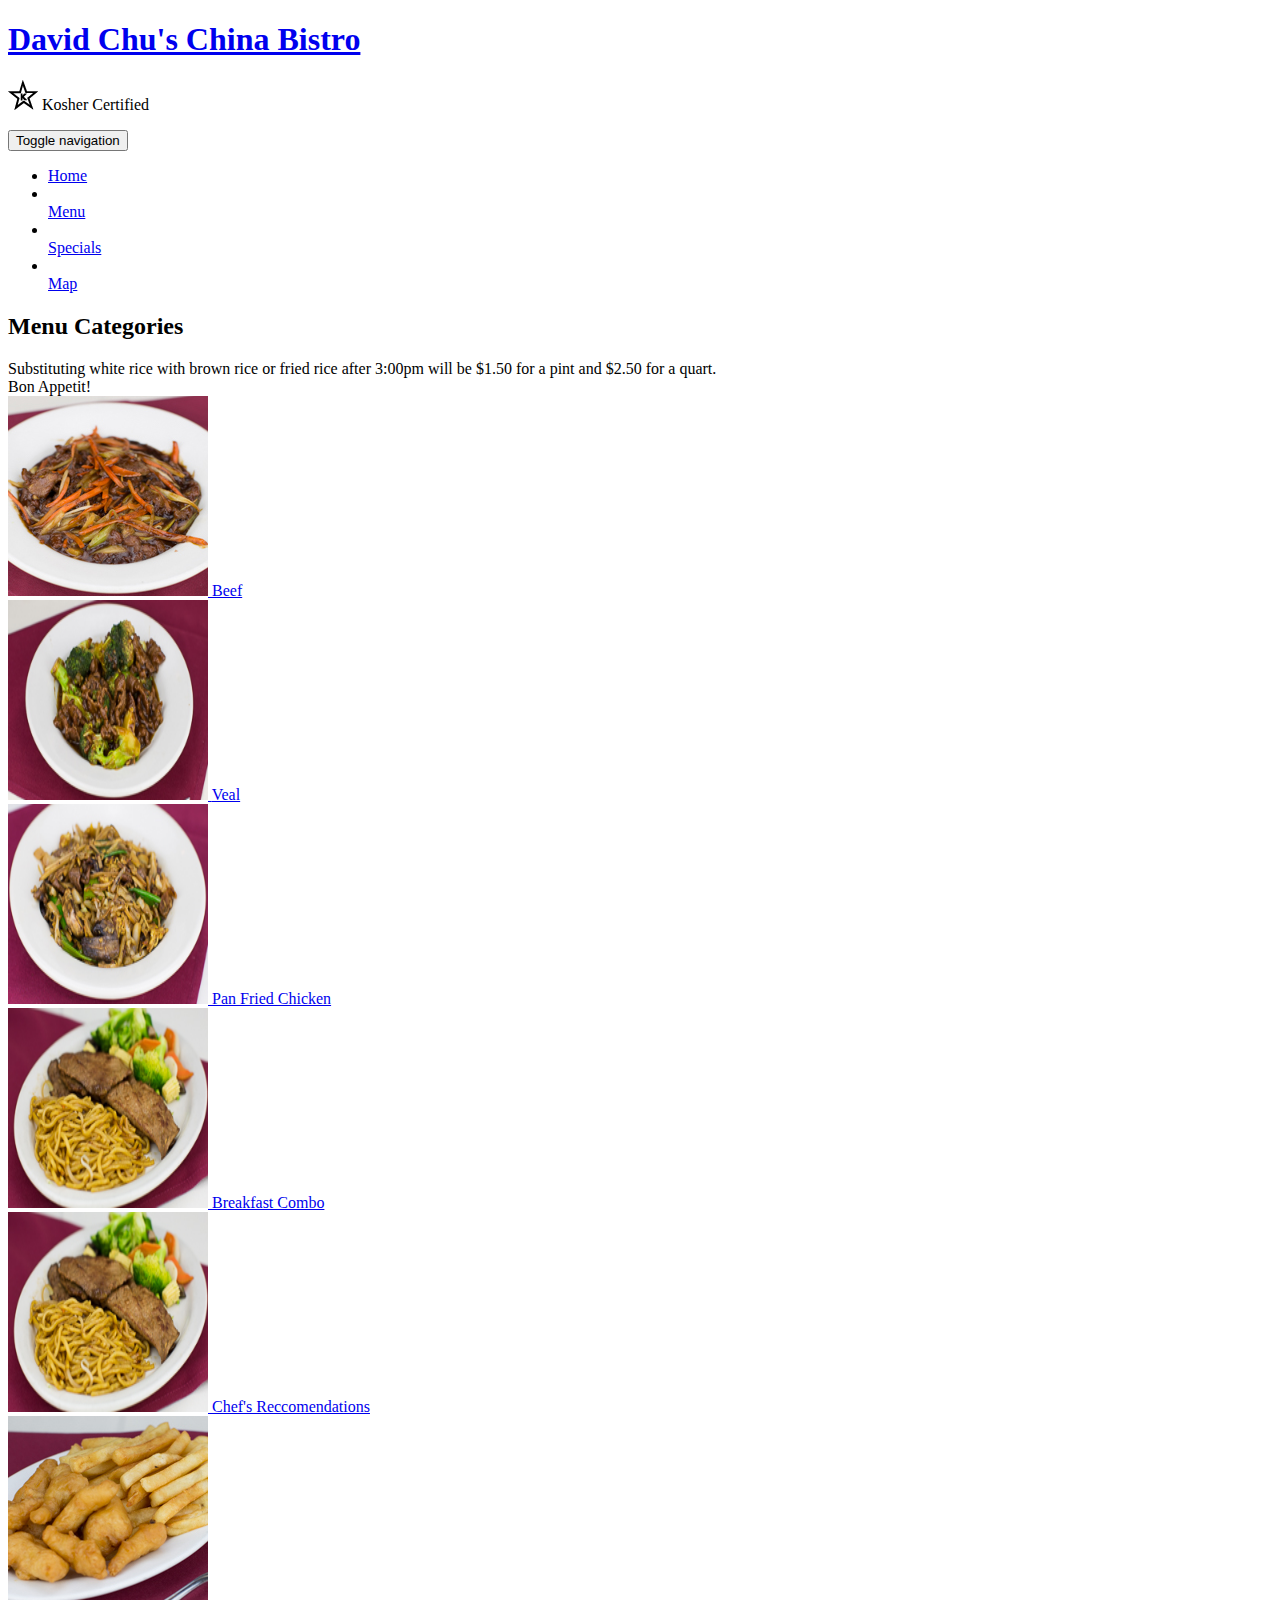
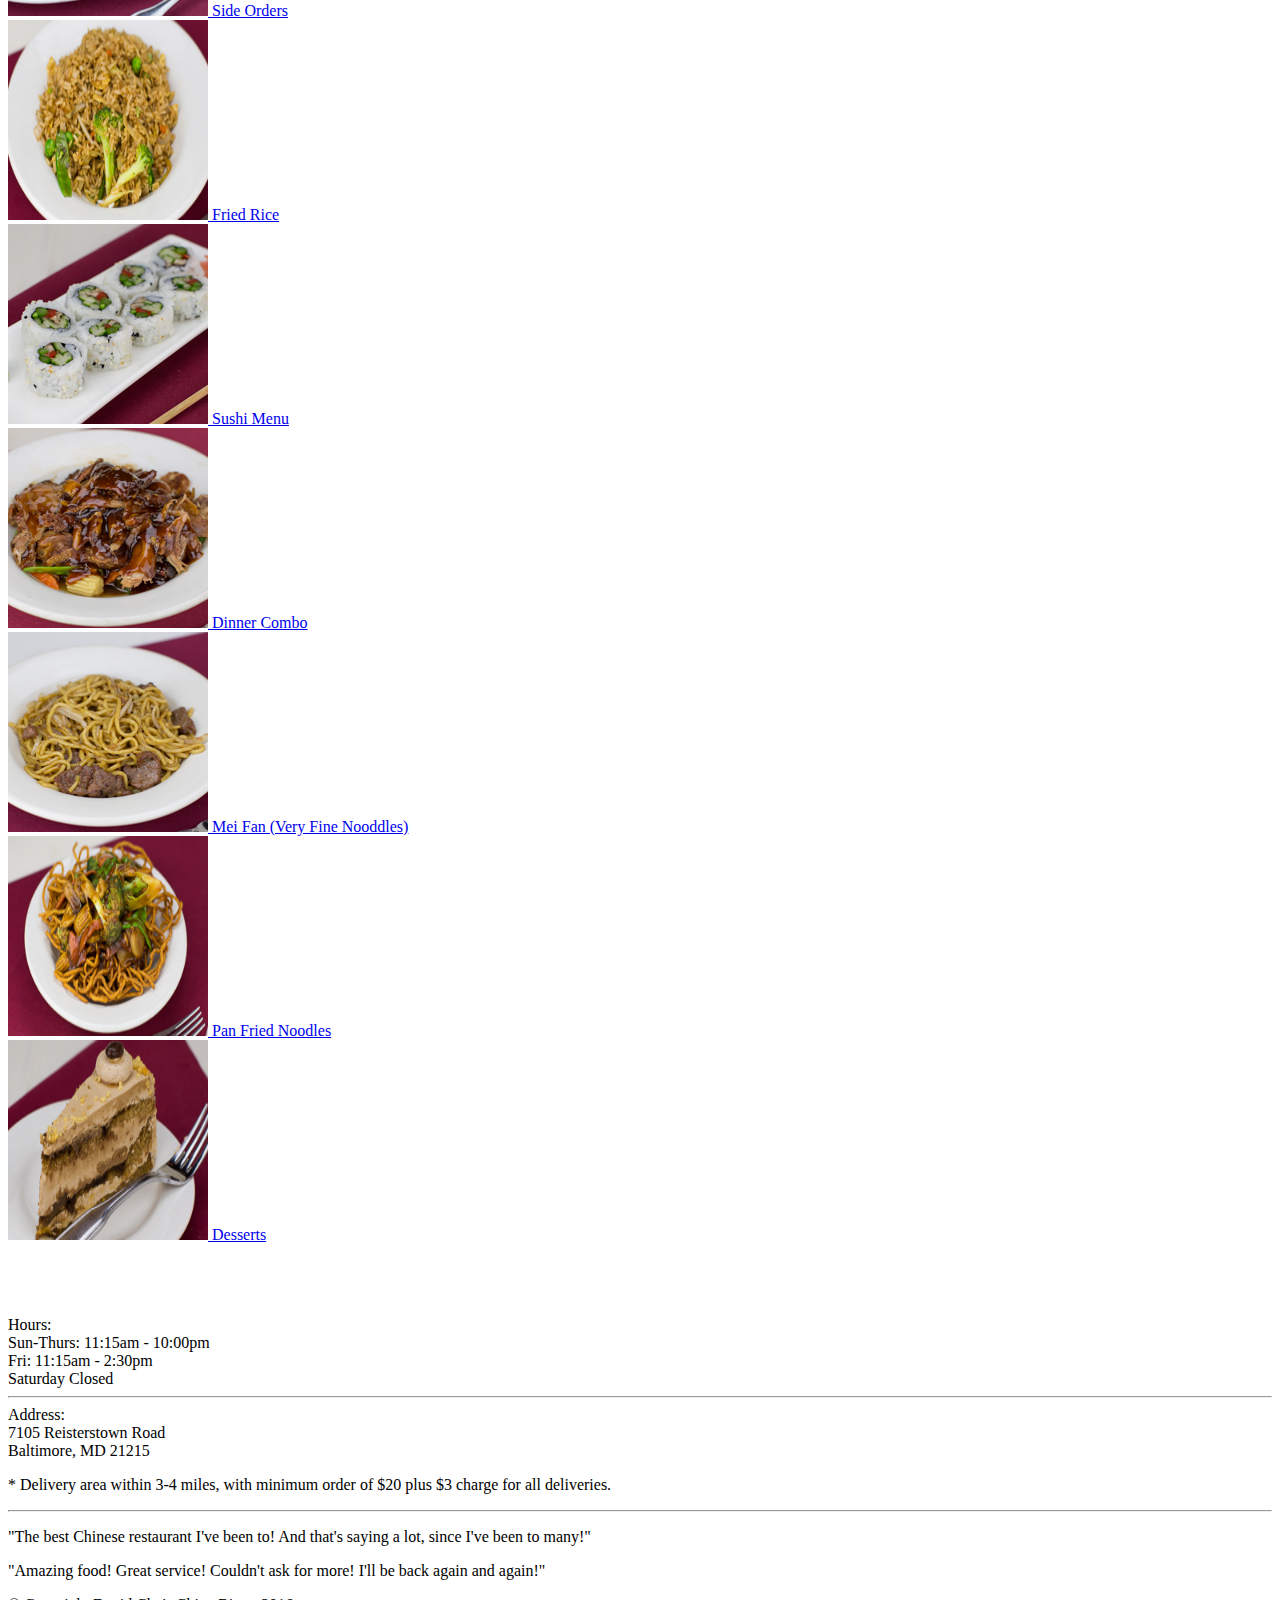
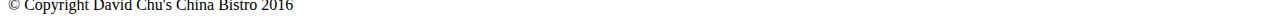
==== menu-categories.html @ b955eeab "Update menu-categories.html" ====
<!doctype html>
<html lang="en">
  <head>
    <meta charset="utf-8">
    <meta http-equiv="X-UA-Compatible" content="IE=edge">
    <meta name="viewport" content="width=device-width, initial-scale=1">
    <title>David Chu's China Bistro</title>
    <link rel="stylesheet" href="css/bootstrap.min.css">
    <link rel="stylesheet" href="css/styles.css">
    <link rel="stylesheet" href="css/bootstrap.css">
    <link href='https://fonts.googleapis.com/css?family=Oxygen:400,300,700' rel='stylesheet' type='text/css'>
    <link href='https://fonts.googleapis.com/css?family=Lora' rel='stylesheet' type='text/css'>
  </head>
<body>
  <header>
    <nav id="header-nav" class="navbar navbar-default">
      <div class="container">
        <div class="navbar-header">
          <a href="index.html" class="pull-left visible-md visible-lg">
            <div id="logo-img"></div>
          </a>

          <div class="navbar-brand">
            <a href="index.html"><h1>David Chu's China Bistro</h1></a>
            <p>
              <img src="images/star-k-logo.png" alt="Kosher certification">
              <span>Kosher Certified</span>
            </p>
          </div>

          <button type="button" class="navbar-toggle collapsed" data-toggle="collapse" data-target="#collapsable-nav" aria-expanded="false">
            <span class="sr-only">Toggle navigation</span>
            <span class="icon-bar"></span>
            <span class="icon-bar"></span>
            <span class="icon-bar"></span>
          </button>
        </div>
        
        <div id="collapsable-nav" class="collapse navbar-collapse">
           <ul id="nav-list" class="nav navbar-nav navbar-right">
            <li class="visible-xs">
              <a href="index.html">
                <span class="glyphicon glyphicon-home"></span> Home</a>
            </li>
            <li class="active">
              <a href="menu-categories.html">
                <span class="glyphicon glyphicon-cutlery"></span><br class="hidden-xs"> Menu</a>
            </li>
            <li>
              <a href="single-category sushi.html">
                <span class="glyphicon glyphicon-heart"></span><br class="hidden-xs"> Specials</a>
            </li>
            <li>
              <a href="https://www.google.com/maps/place/David+Chu's+China+Bistro/@39.3635874,-76.7138622,17z/data=!4m12!1m6!3m5!1s0x89c81a14e7817803:0xab20a0e99daa17ea!2sDavid+Chu's+China+Bistro!8m2!3d39.3635606!4d-76.7116515!3m4!1s0x89c81a14e7817803:0xab20a0e99daa17ea!8m2!3d39.3635606!4d-76.7116515">
                <span class="glyphicon glyphicon-map-marker"></span><br class="hidden-xs"> Map</a>
            </li>
          </ul>
        </div>
      </div>
    </nav>
  </header>

  <div id="main-content" class="container">
    <h2 id="menu-categories-title" class="text-center">Menu Categories</h2>
    <div class="text-center">
      Substituting white rice with brown rice or fried rice after 3:00pm will be $1.50 for a pint and $2.50 for a quart.<br>Bon Appetit!
    </div>

    <section class="row">
      <div class="col-md-3 col-sm-4 col-xs-6 col-xxs-12">
        <a href="single-category starter.html">
          <div class="category-tile">
            <img width="200" height="200" src="images/menu/F/F.jpg" alt="Lunch">
            <span>Beef</span>
          </div>
        </a>
      </div>
      <div class="col-md-3 col-sm-4 col-xs-6 col-xxs-12">
        <a href="single-category starter.html">
          <div class="category-tile">
            <img width="200" height="200" src="images/menu/F/F1.jpg" alt="Lunch">
            <span>Veal</span>
          </div>
        </a>
      </div>
      <div class="col-md-3 col-sm-4 col-xs-6 col-xxs-12">
        <a href="single-category starter.html">
          <div class="category-tile">
            <img width="200" height="200" src="images/menu/F/F11.jpg" alt="Lunch">
            <span>Pan Fried Chicken</span>
          </div>
        </a>
      </div>
      <div class="col-md-3 col-sm-4 col-xs-6 col-xxs-12">
        <a href="single-category starter.html">
          <div class="category-tile">
            <img width="200" height="200" src="images/menu/SP/SP6.jpg" alt="Lunch">
            <span>Breakfast Combo</span>
          </div>
        </a>
      </div>
      <div class="col-md-3 col-sm-4 col-xs-6 col-xxs-12">
        <a href="single-category starter.html">
          <div class="category-tile">
            <img width="200" height="200" src="images/menu/SP/SP6.jpg" alt="Lunch">
            <span>Chef's Reccomendations</span>
          </div>
        </a>
      </div>
      <div class="col-md-3 col-sm-4 col-xs-6 col-xxs-12">
        <a href="single-category starter.html">
          <div class="category-tile">
            <img width="200" height="200" src="images/menu/SO/SO.jpg" alt="Lunch">
            <span>Side Orders</span>
          </div>
        </a>
      </div>
      <div class="col-md-3 col-sm-4 col-xs-6 col-xxs-12">
        <a href="single-category starter.html">
          <div class="category-tile">
            <img width="200" height="200" src="images/menu/FR/FR1.jpg" alt="Lunch">
            <span>Fried Rice</span>
          </div>
        </a>
      </div>
      <div class="col-md-3 col-sm-4 col-xs-6 col-xxs-12">
        <a href="single-category sushi.html">
          <div class="category-tile">
            <img width="200" height="200" src="images/menu/SR/SR.jpg" alt="Lunch">
            <span>Sushi Menu</span>
          </div>
        </a>
      </div>
      <div class="col-md-3 col-sm-4 col-xs-6 col-xxs-12">
        <a href="single-category starter.html">
          <div class="category-tile">
            <img width="200" height="200" src="images/menu/DK/DK.jpg" alt="Lunch">
            <span>Dinner Combo</span>
          </div>
        </a>
      </div>
      <div class="col-md-3 col-sm-4 col-xs-6 col-xxs-12">
        <a href="single-category starter.html">
          <div class="category-tile">
            <img width="200" height="200" src="images/menu/NL/NL.jpg" alt="Lunch">
            <span>Mei Fan (Very Fine Nooddles)</span>
          </div>
        </a>
      </div>
      <div class="col-md-3 col-sm-4 col-xs-6 col-xxs-12">
        <a href="single-category starter.html">
          <div class="category-tile">
            <img width="200" height="200" src="images/menu/PF/PF1.jpg" alt="Lunch">
            <span>Pan Fried Noodles</span>
          </div>
        </a>
      </div>
      <div class="col-md-3 col-sm-4 col-xs-6 col-xxs-12">
        <a href="single-category starter.html">
          <div class="category-tile">
            <img width="200" height="200" src="images/menu/DS/DS2.jpg" alt="Lunch">
            <span>Desserts</span>
          </div>
        </a>
      </div>
    </section>
    </div><br><br><br><br>

   <footer class="panell-footer">
    <div class="container">
      <div class="row">
        <section id="hours" class="col-sm-4">
          <span>Hours:</span><br>
          Sun-Thurs: 11:15am - 10:00pm<br>
          Fri: 11:15am - 2:30pm<br>
          Saturday Closed
          <hr class="visible-xs">
        </section>
        <section id="address" class="col-sm-4">
          <span>Address:</span><br>
          7105 Reisterstown Road<br>
          Baltimore, MD 21215
          <p>* Delivery area within 3-4 miles, with minimum order of $20 plus $3 charge for all deliveries.</p>
          <hr class="visible-xs">
        </section>
        <section id="testimonials" class="col-sm-4">
          <p>"The best Chinese restaurant I've been to! And that's saying a lot, since I've been to many!"</p>
          <p>"Amazing food! Great service! Couldn't ask for more! I'll be back again and again!"</p>
        </section>
      </div>
      <div class="text-center">&copy; Copyright David Chu's China Bistro 2016</div>
    </div>
  </footer>
  <script src="js/jquery-2.1.4.min.js"></script>
  <script src="js/bootstrap.min.js"></script>
  <script src="js/script.js"></script>
</body>
</html>
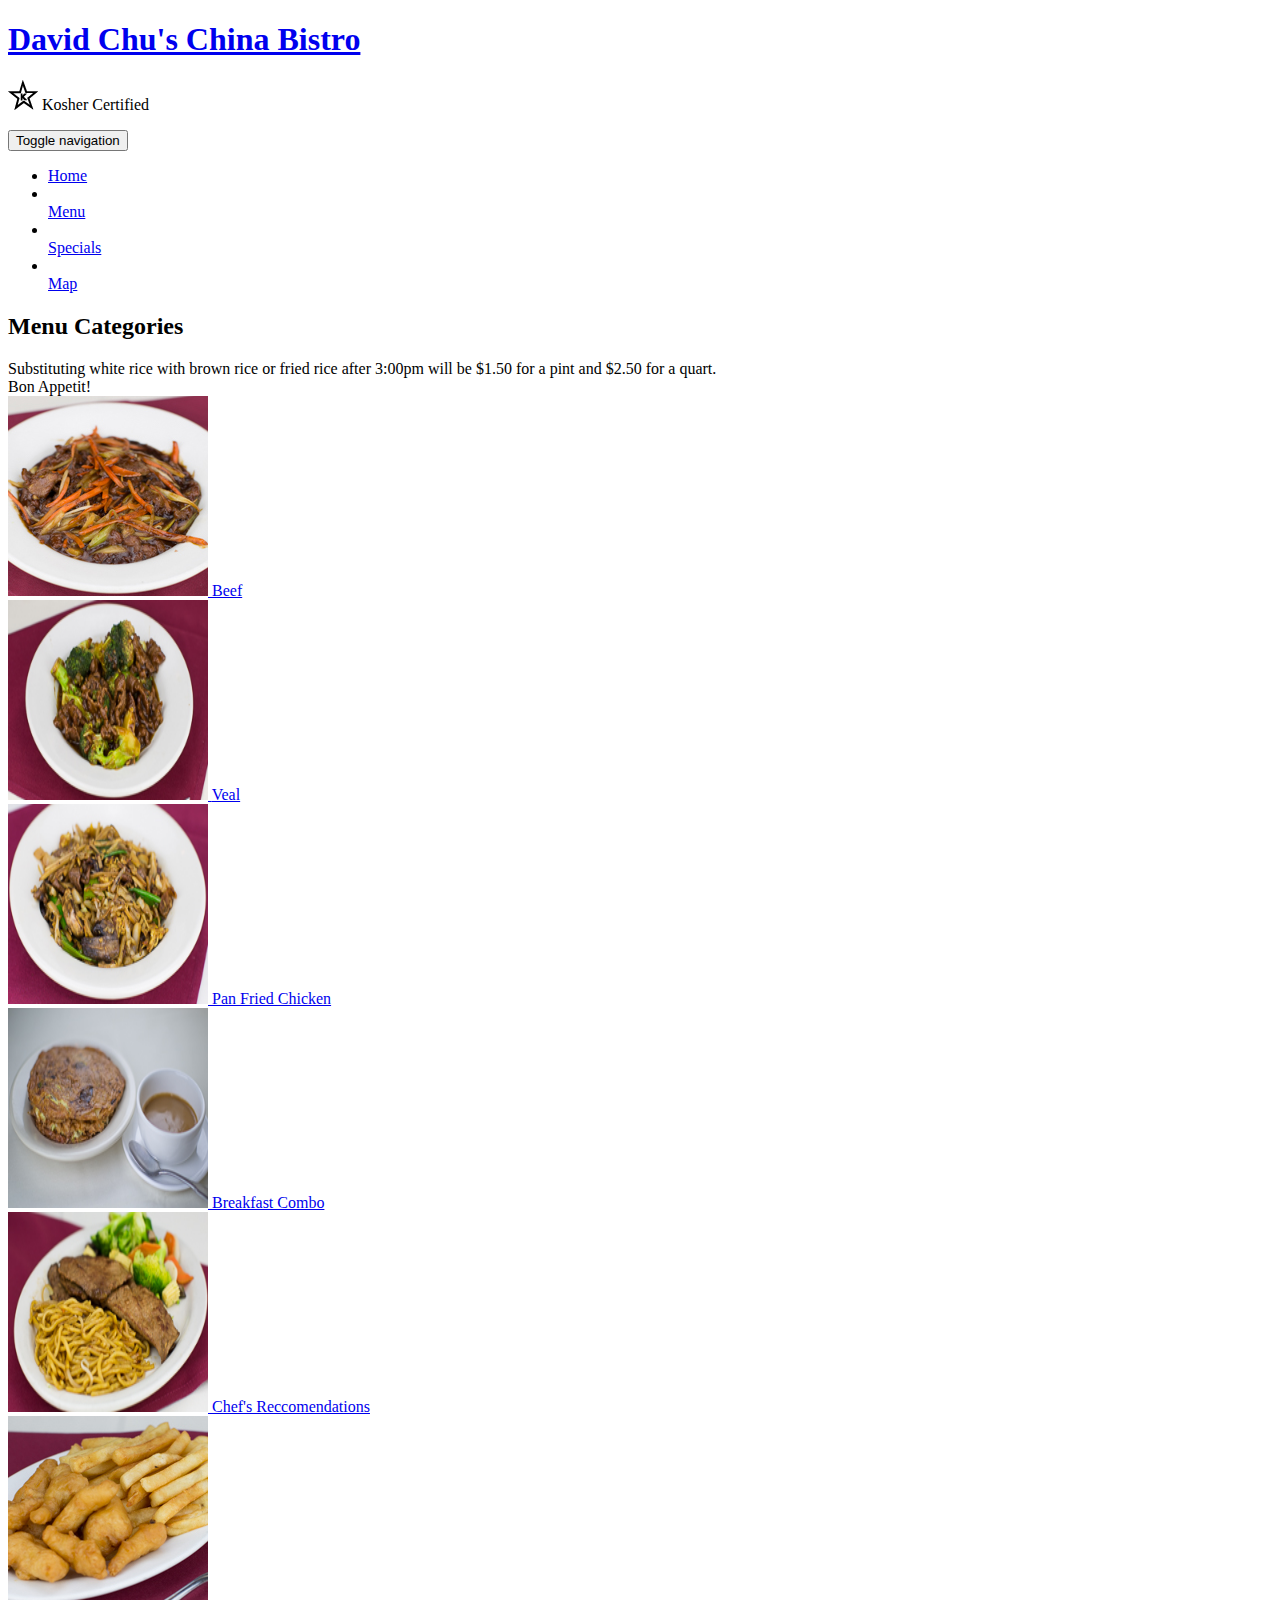
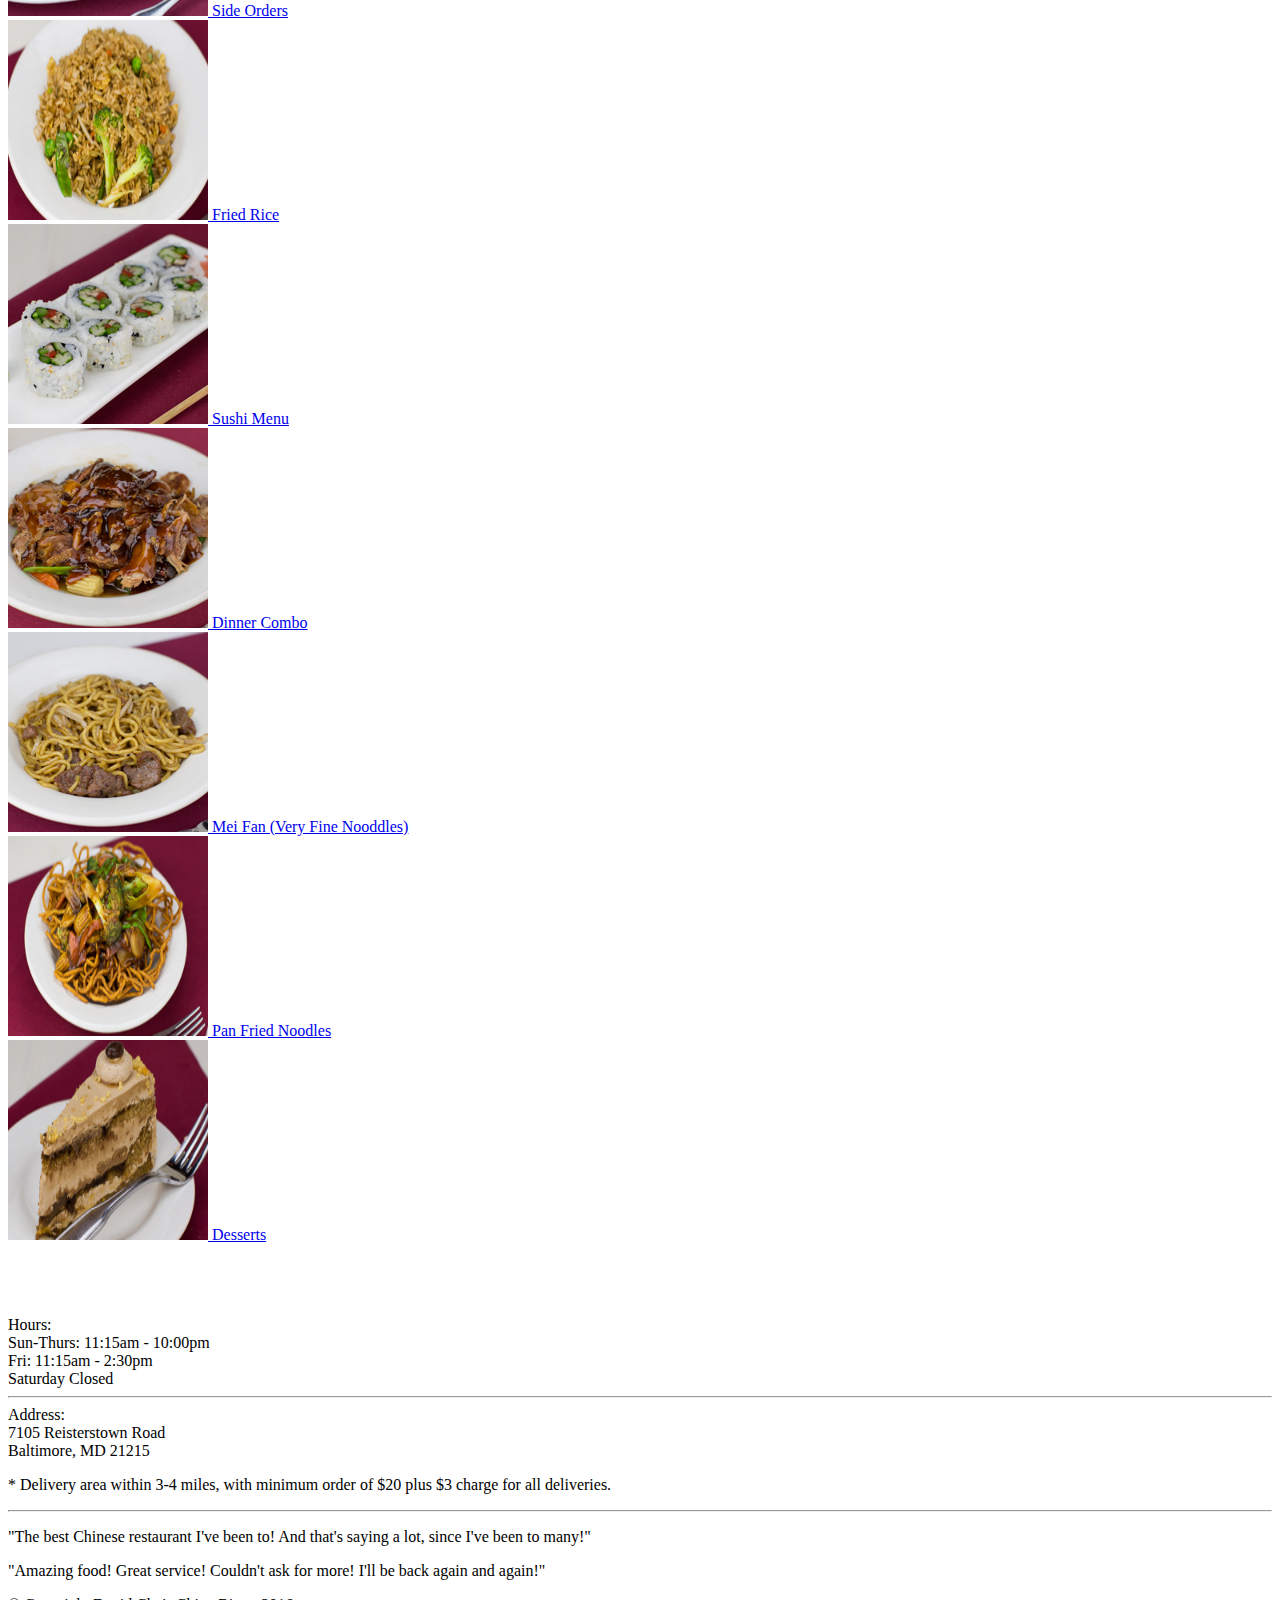
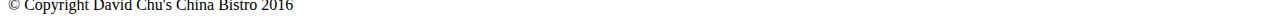
==== commit 9f8e61f7: "Add files via upload" ====
--- a/menu-categories.html
+++ b/menu-categories.html
@@ -47,7 +47,10 @@
                 <span class="glyphicon glyphicon-cutlery"></span><br class="hidden-xs"> Menu</a>
             </li>
             <li>
-              <a href="single-category sushi.html">
+               <a href="single-category sushi.html">
+                <a href="single-category dinner.html">
+                  <a href="single-category dessert.html">
+                    <a href="single-category chef.html">
                 <span class="glyphicon glyphicon-heart"></span><br class="hidden-xs"> Specials</a>
             </li>
             <li>
@@ -94,13 +97,13 @@
       <div class="col-md-3 col-sm-4 col-xs-6 col-xxs-12">
         <a href="single-category starter.html">
           <div class="category-tile">
-            <img width="200" height="200" src="images/menu/SP/SP6.jpg" alt="Lunch">
+            <img width="200" height="200" src="images/menu/SP/SP1.jpg" alt="Lunch">
             <span>Breakfast Combo</span>
           </div>
         </a>
       </div>
       <div class="col-md-3 col-sm-4 col-xs-6 col-xxs-12">
-        <a href="single-category starter.html">
+        <a href="single-category chef.html">
           <div class="category-tile">
             <img width="200" height="200" src="images/menu/SP/SP6.jpg" alt="Lunch">
             <span>Chef's Reccomendations</span>
@@ -132,7 +135,7 @@
         </a>
       </div>
       <div class="col-md-3 col-sm-4 col-xs-6 col-xxs-12">
-        <a href="single-category starter.html">
+        <a href="single-category dinner.html">
           <div class="category-tile">
             <img width="200" height="200" src="images/menu/DK/DK.jpg" alt="Lunch">
             <span>Dinner Combo</span>
@@ -156,7 +159,7 @@
         </a>
       </div>
       <div class="col-md-3 col-sm-4 col-xs-6 col-xxs-12">
-        <a href="single-category starter.html">
+        <a href="single-category dessert.html">
           <div class="category-tile">
             <img width="200" height="200" src="images/menu/DS/DS2.jpg" alt="Lunch">
             <span>Desserts</span>
